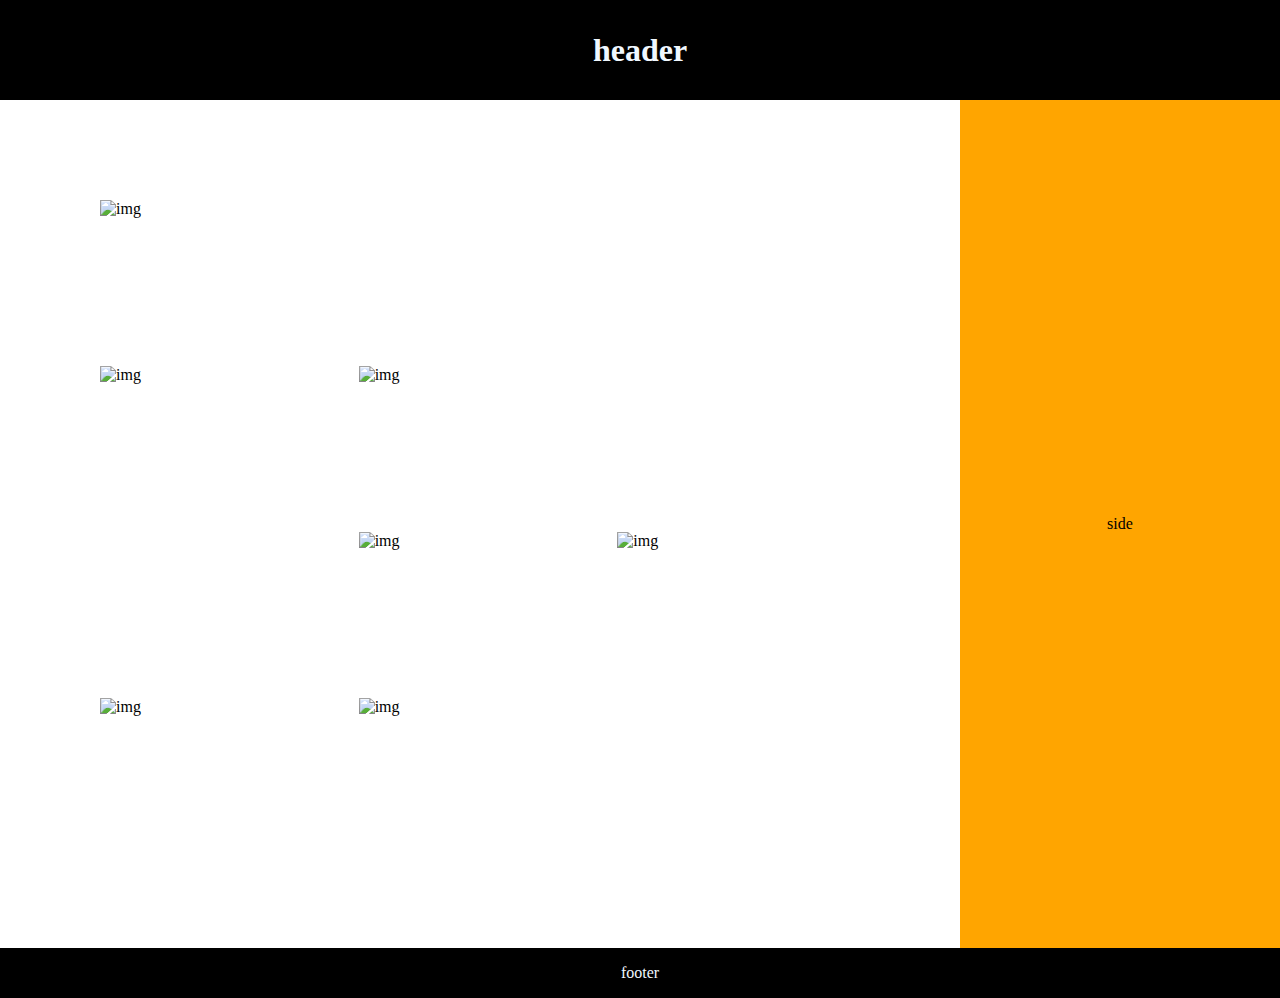
==== grid/index.html @ 70d2948b "일단 있는 모든 파일들 커밋!" ====
<!DOCTYPE html>
<html lang="en">
<head>
    <meta charset="UTF-8">
    <meta http-equiv="X-UA-Compatible" content="IE=edge">
    <meta name="viewport" content="width=device-width, initial-scale=1.0">
    <link rel="stylesheet" href="index.css">
    <link rel="stylesheet" href="image.css">
    <title>INDEX</title>
</head>
<body>
    <header><h1>header</h1></header>
    <main>
        <section class="container">
        <img src="https://images.unsplash.com/photo-1677443844002-24abd69483b2?ixlib=rb-4.0.3&ixid=MnwxMjA3fDB8MHxwaG90by1wYWdlfHx8fGVufDB8fHx8&auto=format&fit=crop&w=1915&q=80"
            alt="img" class="image image1">
        <img src="https://images.unsplash.com/photo-1677457836930-3af51eb6e9a5?ixlib=rb-4.0.3&ixid=MnwxMjA3fDB8MHxwaG90by1wYWdlfHx8fGVufDB8fHx8&auto=format&fit=crop&w=1886&q=80"
            alt="img" class="image image2">
        <img src="https://images.unsplash.com/photo-1677430555008-f1e90538d0bd?ixlib=rb-4.0.3&ixid=MnwxMjA3fDB8MHxwaG90by1wYWdlfHx8fGVufDB8fHx8&auto=format&fit=crop&w=1854&q=80"
            alt="img" class="image image3">
        <img src="https://images.unsplash.com/photo-1677431532210-19204d5eee40?ixlib=rb-4.0.3&ixid=MnwxMjA3fDB8MHxwaG90by1wYWdlfHx8fGVufDB8fHx8&auto=format&fit=crop&w=1888&q=80"
            alt="img" class="image image4">
        <img src="https://images.unsplash.com/photo-1677478676310-621d480df539?ixlib=rb-4.0.3&ixid=MnwxMjA3fDB8MHxwaG90by1wYWdlfHx8fGVufDB8fHx8&auto=format&fit=crop&w=1887&q=80"
            alt="img" class="image image5">
        <img src="https://images.unsplash.com/photo-1677472239405-d700dad828be?ixlib=rb-4.0.3&ixid=MnwxMjA3fDB8MHxwaG90by1wYWdlfHx8fGVufDB8fHx8&auto=format&fit=crop&w=1887&q=80"
            alt="img" class="image image6">
        <img src="https://images.unsplash.com/photo-1677442661270-a4ac2915f1a5?ixlib=rb-4.0.3&ixid=MnwxMjA3fDB8MHxwaG90by1wYWdlfHx8fGVufDB8fHx8&auto=format&fit=crop&w=1887&q=80"
            alt="img" class="image image7">
    </section>
    </main>
    <aside>side</aside>
    <footer>footer</footer>
</body>
</html>
---- grid/index.css ----
body{
    width: 100vw;
    height: 100vh;
    margin: 0;
    display: grid;
    grid-template-columns: 3fr 1fr;
    grid-template-rows: 100px auto 50px;
    grid-template-areas: 
    'header header'
    'main side'
    'footer footer';
}
header{
    grid-area: header;
    background-color: black;
    color: aliceblue;
    display: flex;
    align-items: center;
    justify-content: center;
}
main{
    grid-area: main;
}
aside{
    grid-area: side;
    background-color: orange;
    display: flex;
    align-items: center;
    justify-content: center;
}
footer{
    grid-area: footer;
    background-color: black;
    color: aliceblue;
    display: flex;
    align-items: center;
    justify-content: center;
}
---- grid/image.css ----
.container {
    padding: 100px;
    display: grid;
    grid-template-columns: repeat(3, 1fr);
    grid-auto-rows: 150px;
    grid-gap: 1rem;
    grid-template-areas:
        'a a a'
        'b c c'
        'b d g'
        'e f g';
}

.image {
    width: 100%;
    height: 100%;
    object-fit: cover;
}

.image1 {
    grid-area: a;
}

.image2 {
    grid-area: b;
}

.image3 {
    grid-area: c;
}

.image4 {
    grid-area: d;
}

.image5 {
    grid-area: e;
}

.image6 {
    grid-area: f;
}

.image7 {
    grid-area: g;
}
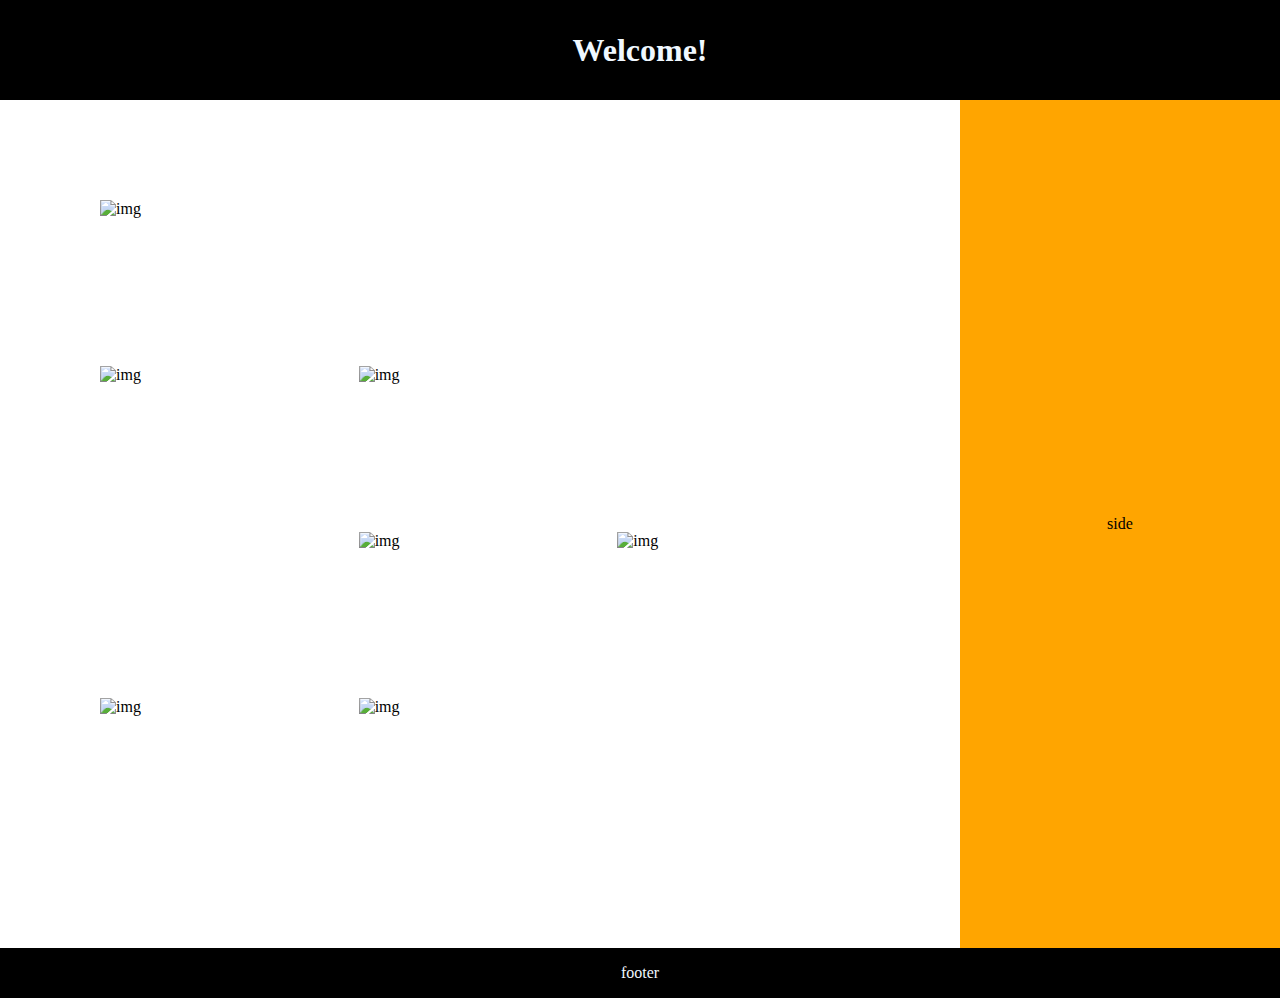
==== commit ac42a3e0: "자바스크립트 추가 및 header 바꾸기" ====
--- a/grid/index.html
+++ b/grid/index.html
@@ -30,5 +30,7 @@
     </main>
     <aside>side</aside>
     <footer>footer</footer>
+
+    <script src="app.js"></script>
 </body>
 </html>